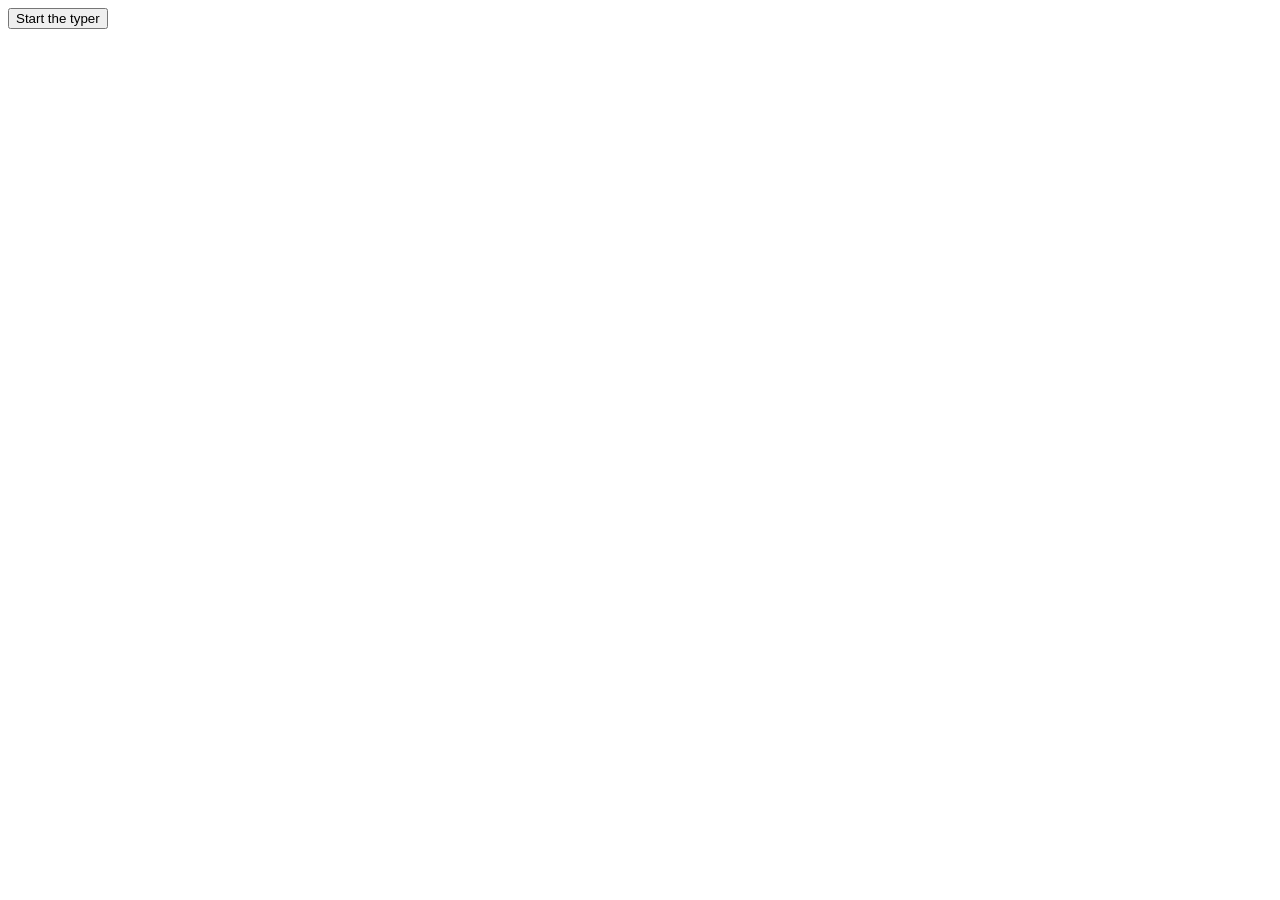
==== index.html @ c5739c0d "renamed index for gitHub pages" ====
<!DOCTYPE html>
<html lang="en">
  <head>
    <meta charset="UTF-8" />
    <meta name="viewport" content="width=device-width, initial-scale=1.0" />
    <meta http-equiv="X-UA-Compatible" content="ie=edge" />
    <title>Typewriter</title>
    <link
      href="https://fonts.googleapis.com/css?family=Special+Elite"
      rel="stylesheet"
    />
    <link rel="stylesheet" href="typewriter.css" />
  </head>
  <body>
    <button class="button">Start the typer</button>
    <h1 id="typewriter" class="typewritten">
      This text is written one character at a time
    </h1>
    <h1 class="typewritten">
      This text is written one character at a time
    </h1>
    <h1 class="typewritten">
      This text is written one character at a time
    </h1>
    <h1 class="typewritten">
      This text is written one character at a time
    </h1>

    <div id="sounds">
      <audio id="typekey1" src="typekey1.mp3"></audio>
      <audio id="typekey2" src="typekey2.mp3"></audio>
      <audio id="typespace" src="typespace.mp3"></audio>
      <audio id="typelast" src="typelastkey.mp3"></audio>
      <audio id="typereturn" src="typecarriagereturn.mp3"></audio>
    </div>

    <script src="typewriter.js"></script>
  </body>
</html>
---- typewriter.css ----
.typewritten {
  font-family: "Special Elite", cursive;
}
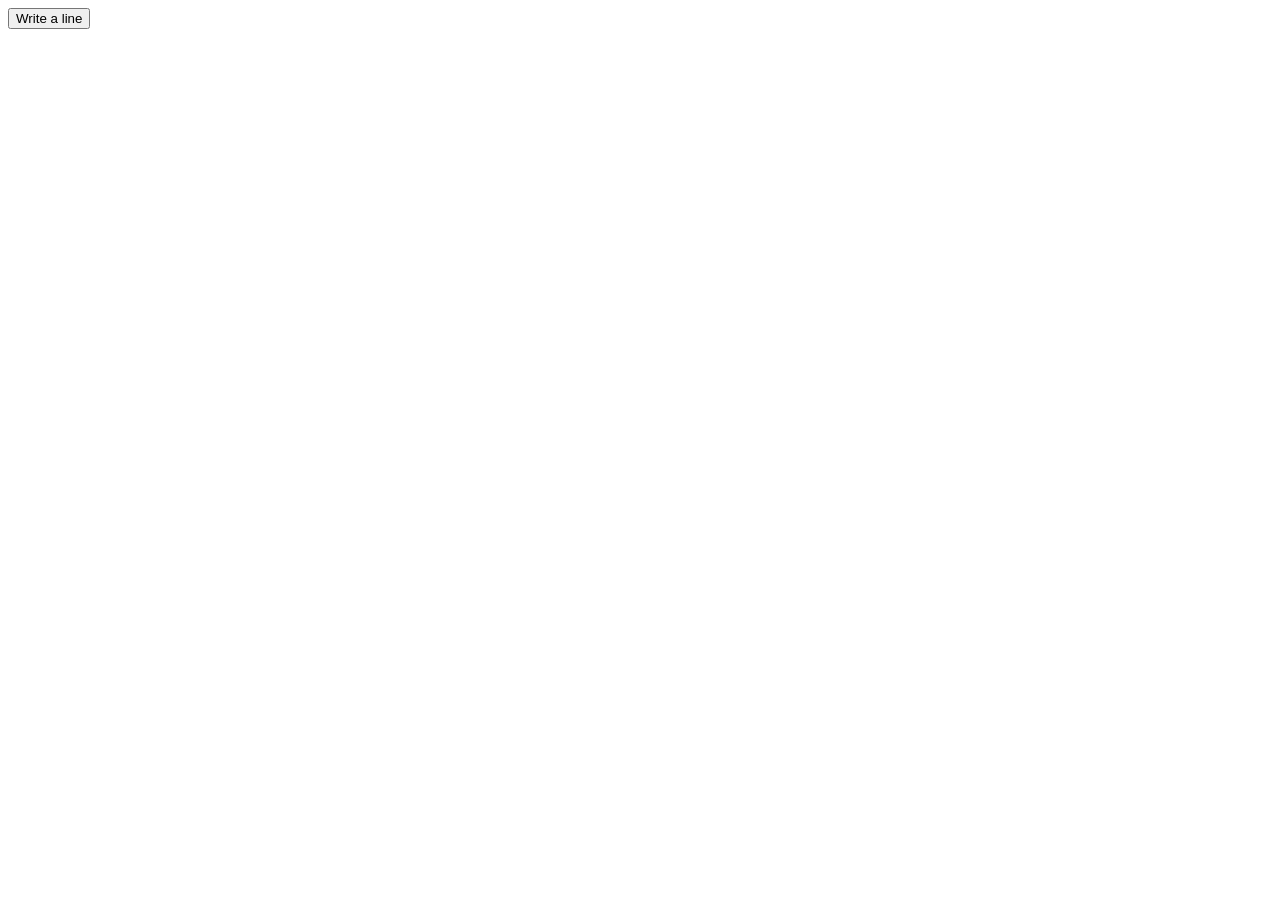
==== commit ffe9e625: "index added as well because of hand-in" ====
--- a/index.html
+++ b/index.html
@@ -12,7 +12,7 @@
     <link rel="stylesheet" href="typewriter.css" />
   </head>
   <body>
-    <button class="button">Start the typer</button>
+    <button class="button">Write a line</button>
     <h1 id="typewriter" class="typewritten">
       This text is written one character at a time
     </h1>
